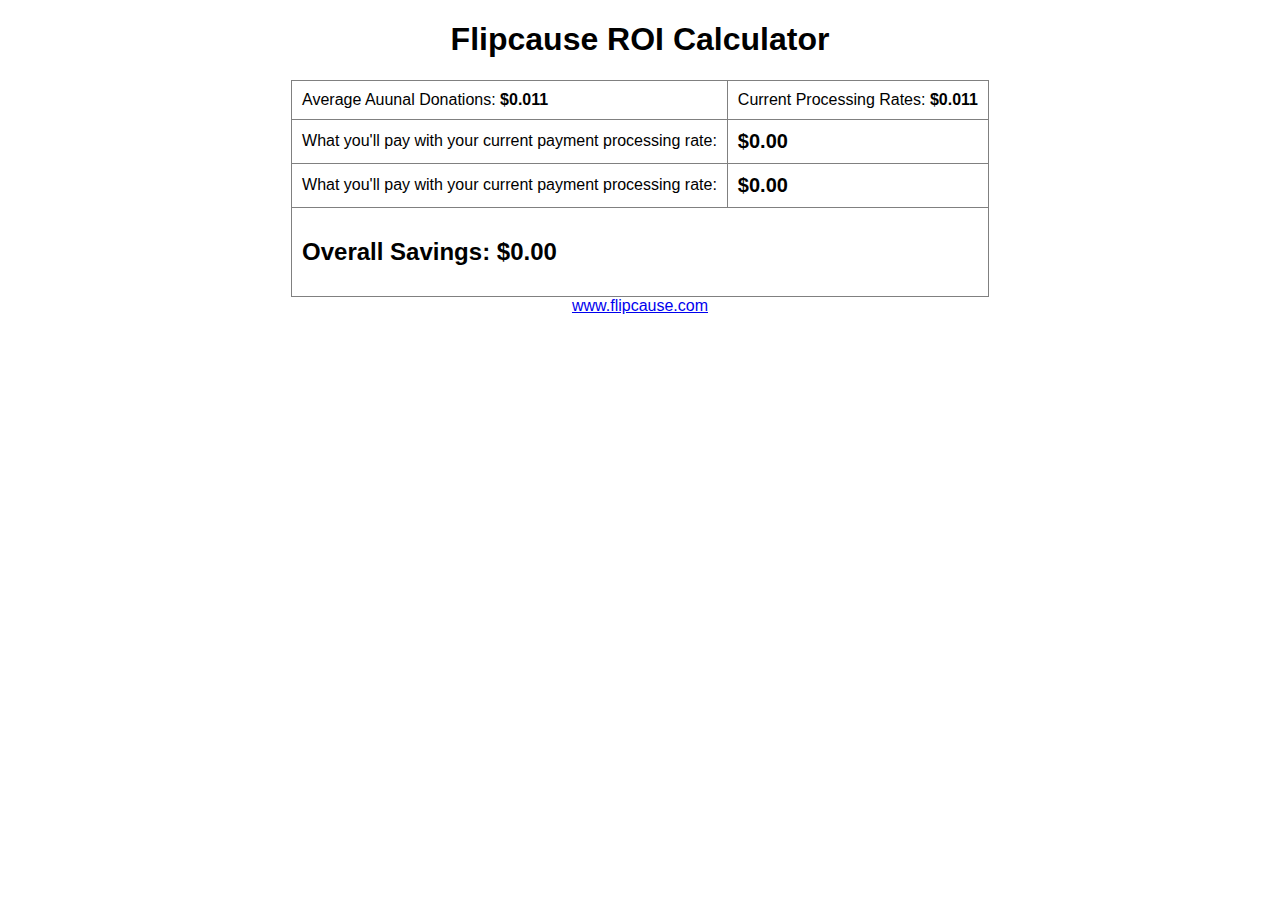
==== printpage-outlayout.html @ 41897244 "Initial commit" ====
<!doctype html>
<html>
	<head><title>Print Out Result</title></head>
	<body style="font-family: arial;">
		<h1 style="text-align: center;">Flipcause ROI Calculator</h1>
		<table border="1" align="center" cellpadding="10px" cellspacing="0px" style="border-collapse: collapse;">
			<tr>
				<td>Average Auunal Donations: <strong>$0.011</strong></td>
				<td>Current Processing Rates: <strong>$0.011</strong></td>
			</tr>
			<tr>
				<td>What you'll pay with your current payment processing rate:</td>
				<td style="font-size: 20px;"><strong>$0.00</strong></td>
			</tr>
			<tr>
				<td>What you'll pay with your current payment processing rate:</td>
				<td style="font-size: 20px;"><strong>$0.00</strong></td>
			</tr>
			<tr>
				<td colspan="2"><h2>Overall Savings: $0.00</h2></td>
			</tr>
		</table>
		<div style="text-align: center"><a href="https://www.flipcause.com/solutions">www.flipcause.com</a></div>
	</body>
</html>
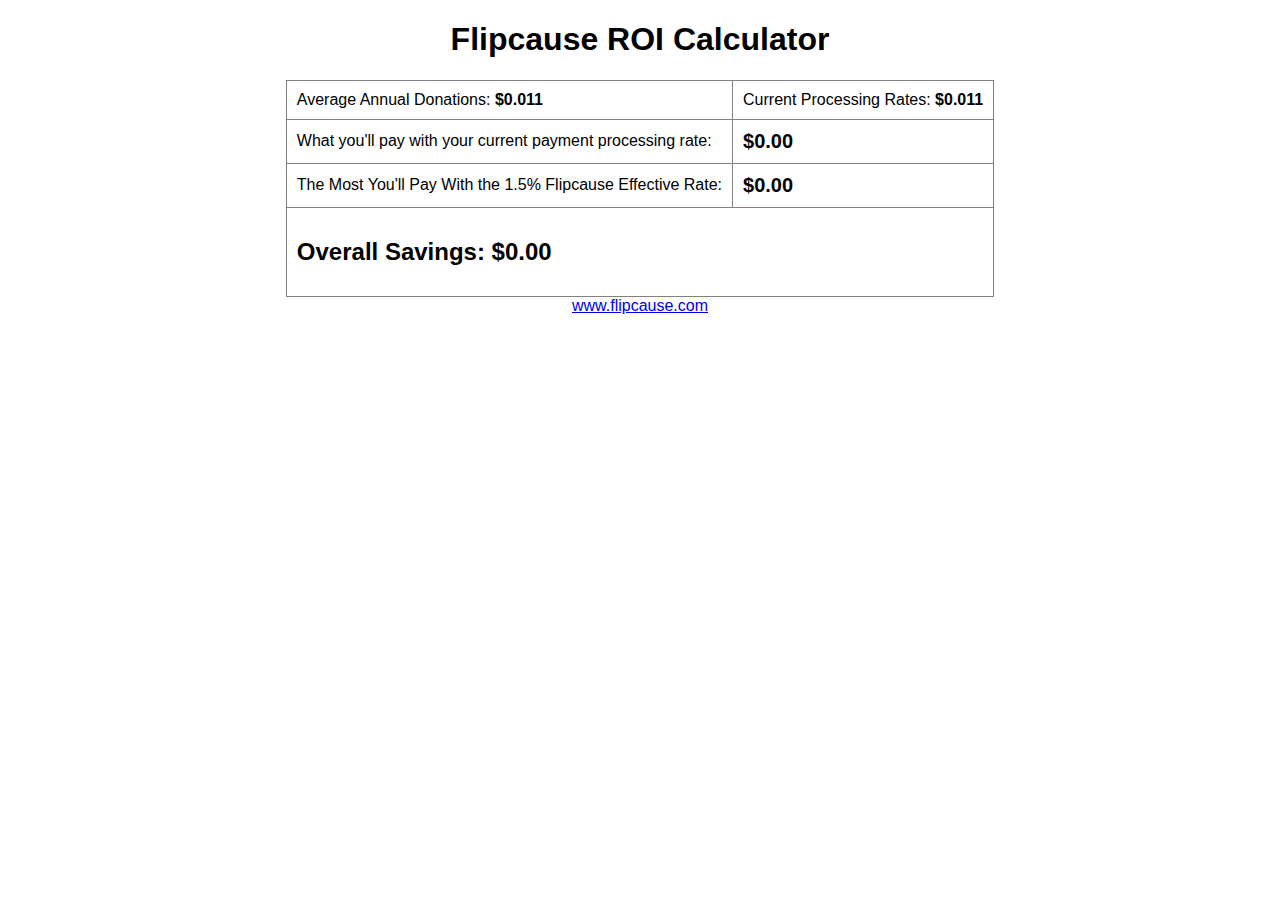
==== commit 1b454345: "Slight Print out changes" ====
--- a/printpage-outlayout.html
+++ b/printpage-outlayout.html
@@ -5,7 +5,7 @@
 		<h1 style="text-align: center;">Flipcause ROI Calculator</h1>
 		<table border="1" align="center" cellpadding="10px" cellspacing="0px" style="border-collapse: collapse;">
 			<tr>
-				<td>Average Auunal Donations: <strong>$0.011</strong></td>
+				<td>Average Annual Donations: <strong>$0.011</strong></td>
 				<td>Current Processing Rates: <strong>$0.011</strong></td>
 			</tr>
 			<tr>
@@ -13,7 +13,7 @@
 				<td style="font-size: 20px;"><strong>$0.00</strong></td>
 			</tr>
 			<tr>
-				<td>What you'll pay with your current payment processing rate:</td>
+				<td>The Most You'll Pay With the 1.5% Flipcause Effective Rate:</td>
 				<td style="font-size: 20px;"><strong>$0.00</strong></td>
 			</tr>
 			<tr>
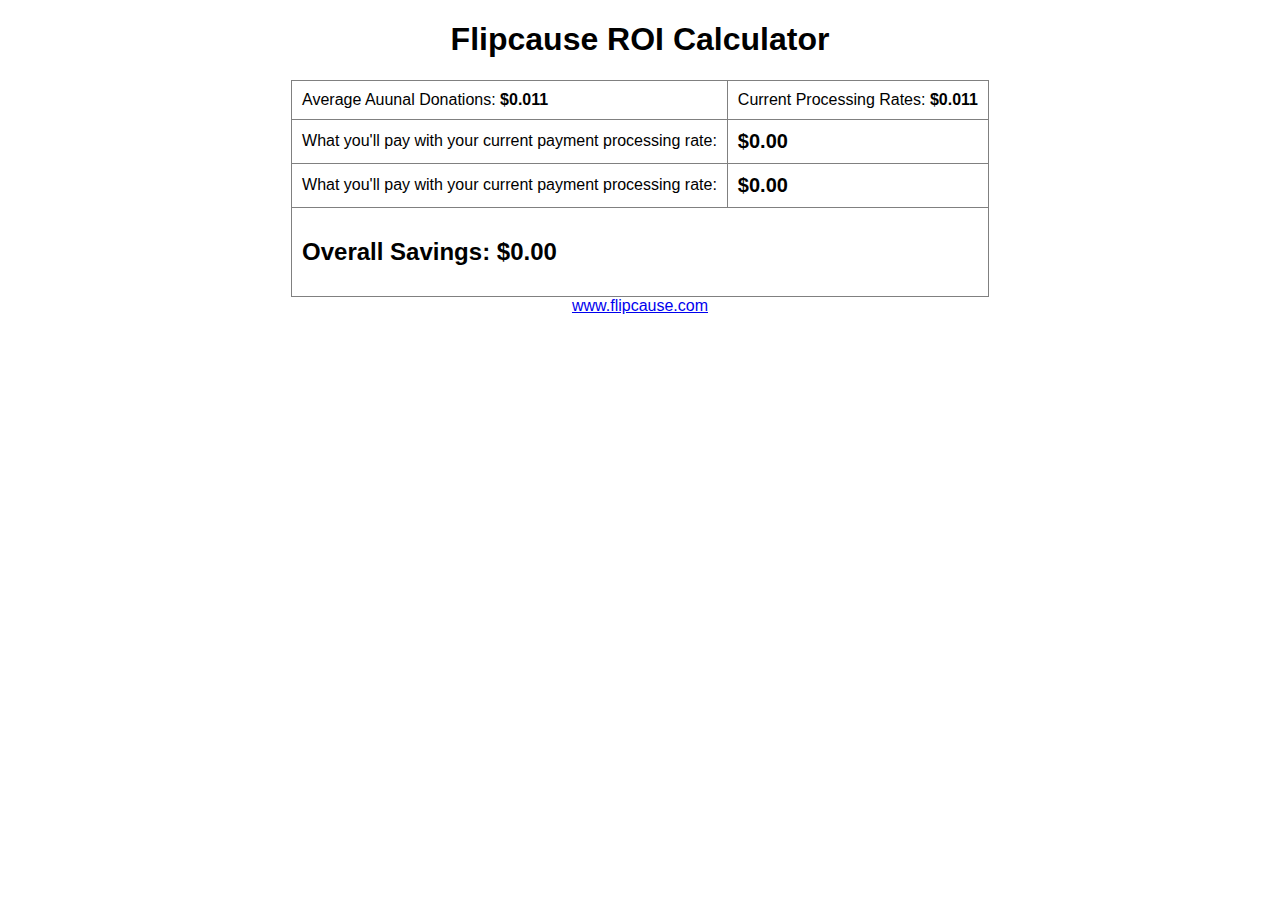
==== commit 846f2a7c: "Redo" ====
--- a/printpage-outlayout.html
+++ b/printpage-outlayout.html
@@ -5,7 +5,7 @@
 		<h1 style="text-align: center;">Flipcause ROI Calculator</h1>
 		<table border="1" align="center" cellpadding="10px" cellspacing="0px" style="border-collapse: collapse;">
 			<tr>
-				<td>Average Annual Donations: <strong>$0.011</strong></td>
+				<td>Average Auunal Donations: <strong>$0.011</strong></td>
 				<td>Current Processing Rates: <strong>$0.011</strong></td>
 			</tr>
 			<tr>
@@ -13,7 +13,7 @@
 				<td style="font-size: 20px;"><strong>$0.00</strong></td>
 			</tr>
 			<tr>
-				<td>The Most You'll Pay With the 1.5% Flipcause Effective Rate:</td>
+				<td>What you'll pay with your current payment processing rate:</td>
 				<td style="font-size: 20px;"><strong>$0.00</strong></td>
 			</tr>
 			<tr>
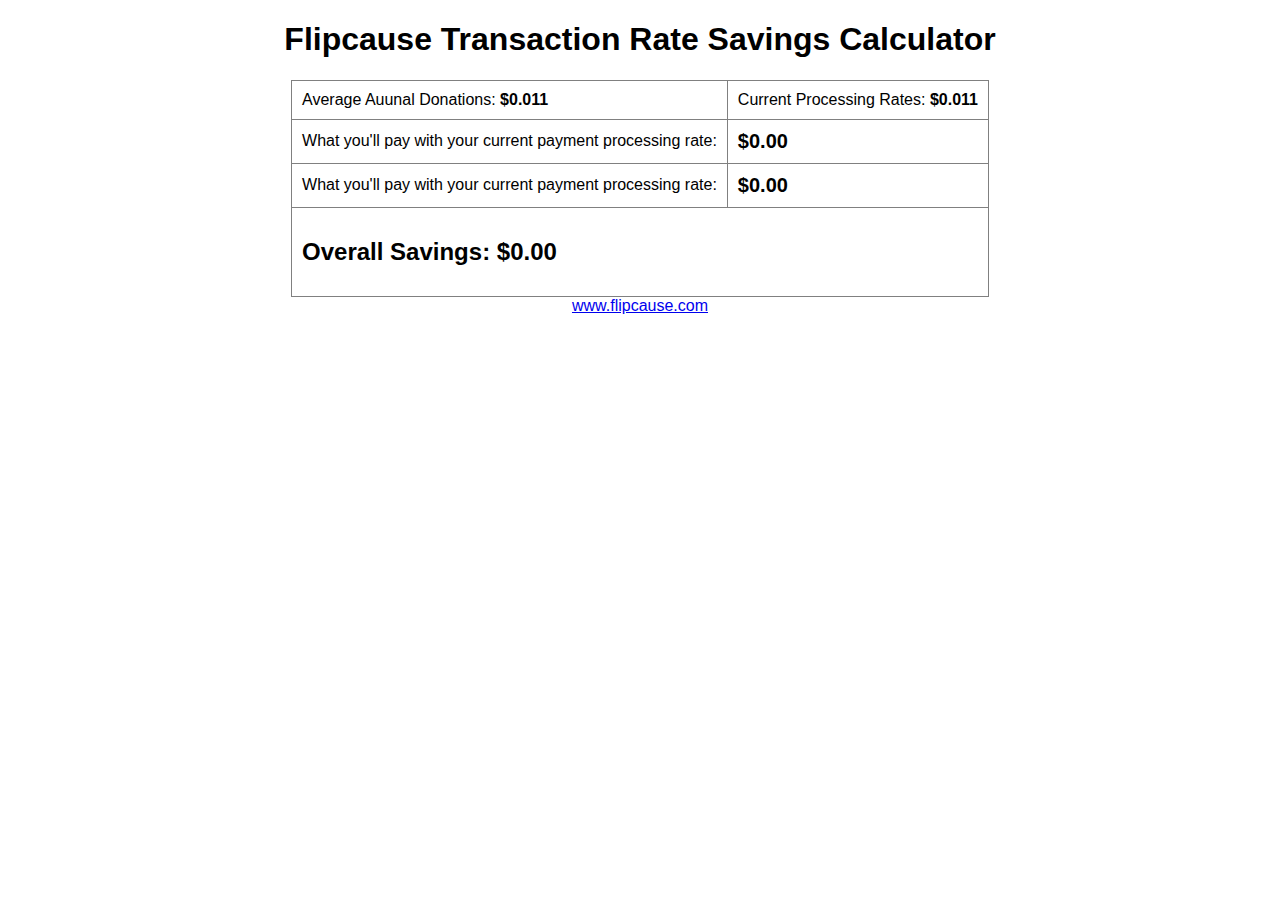
==== commit 465a0fd5: "Title Change" ====
--- a/printpage-outlayout.html
+++ b/printpage-outlayout.html
@@ -2,7 +2,7 @@
 <html>
 	<head><title>Print Out Result</title></head>
 	<body style="font-family: arial;">
-		<h1 style="text-align: center;">Flipcause ROI Calculator</h1>
+		<h1 style="text-align: center;">Flipcause Transaction Rate Savings Calculator</h1>
 		<table border="1" align="center" cellpadding="10px" cellspacing="0px" style="border-collapse: collapse;">
 			<tr>
 				<td>Average Auunal Donations: <strong>$0.011</strong></td>
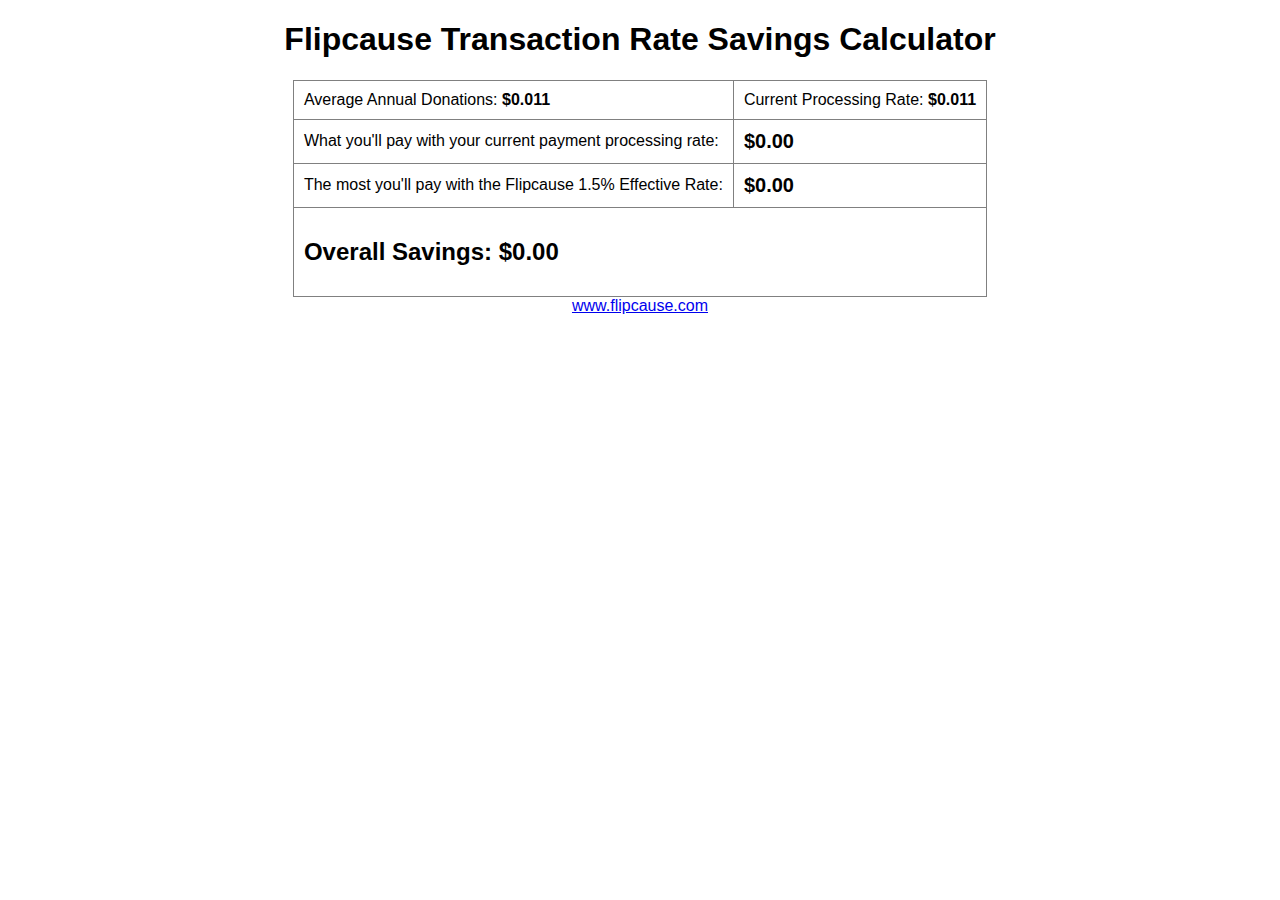
==== commit ef9034ab: "Print-Flipcause_terminology" ====
--- a/printpage-outlayout.html
+++ b/printpage-outlayout.html
@@ -5,15 +5,15 @@
 		<h1 style="text-align: center;">Flipcause Transaction Rate Savings Calculator</h1>
 		<table border="1" align="center" cellpadding="10px" cellspacing="0px" style="border-collapse: collapse;">
 			<tr>
-				<td>Average Auunal Donations: <strong>$0.011</strong></td>
-				<td>Current Processing Rates: <strong>$0.011</strong></td>
+				<td>Average Annual Donations: <strong>$0.011</strong></td>
+				<td>Current Processing Rate: <strong>$0.011</strong></td>
 			</tr>
 			<tr>
 				<td>What you'll pay with your current payment processing rate:</td>
 				<td style="font-size: 20px;"><strong>$0.00</strong></td>
 			</tr>
 			<tr>
-				<td>What you'll pay with your current payment processing rate:</td>
+				<td>The most you'll pay with the Flipcause 1.5% Effective Rate:</td>
 				<td style="font-size: 20px;"><strong>$0.00</strong></td>
 			</tr>
 			<tr>
